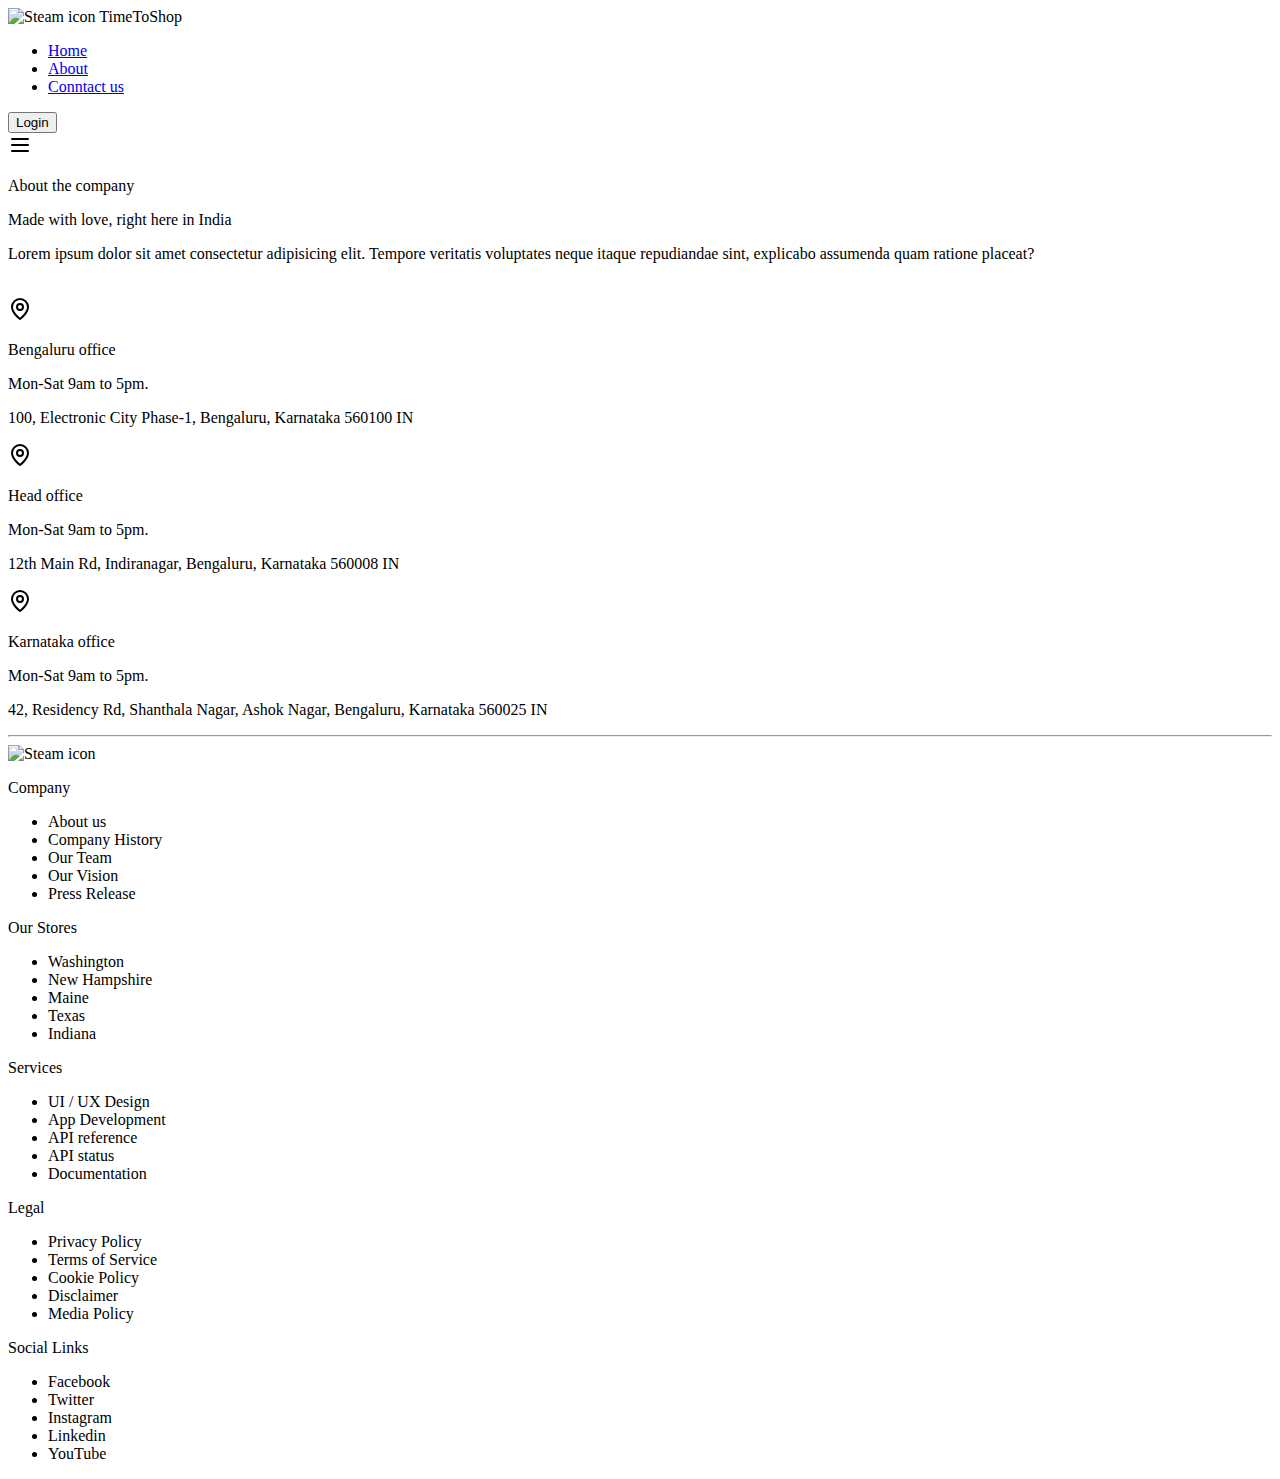
==== about.html @ 765400a9 "Add files via upload" ====
<!DOCTYPE html>
<html lang="en">

<head>
    <meta charset="UTF-8">
    <meta name="viewport" content="width=device-width, initial-scale=1.0">
    <title>E commmerce Landing Page</title>
    <script src="https://cdn.tailwindcss.com"></script>

</head>

<body>
    <div>
        <header class="relative w-full border-b bg-white pb-4">
            <div class="mx-auto flex max-w-7xl items-center justify-between px-4 py-2">
                <div class="inline-flex items-center space-x-2">
                    <img src="https://uxwing.com/wp-content/themes/uxwing/download/brands-and-social-media/steam-icon.svg"
                        alt="Steam icon" class="h-10" title="Steam icon">
                    <span class="font-bold">TimeToShop</span>
                </div>
                <div class="hidden lg:block">
                    <ul class="inline-flex space-x-8">
                        <li>
                            <a href="./index.html" class="text-sm font-semibold text-gray-800 hover:text-gray-900">
                                Home
                            </a>
                        </li>
                        <li>
                            <a href="./about.html" class="text-sm font-semibold text-gray-800 hover:text-gray-900">
                                About
                            </a>
                        </li>
                        <li>
                            <a href="./contact.html" class="text-sm font-semibold text-gray-800 hover:text-gray-900">
                                Conntact us
                            </a>
                        </li>
                    </ul>
                </div>
                <div class="hidden lg:block">
                    <button type="button"
                        class="rounded-md bg-black px-3 py-2 text-sm font-semibold text-white shadow-sm hover:bg-black/80 focus-visible:outline focus-visible:outline-2 focus-visible:outline-offset-2 focus-visible:outline-black">
                        Login
                    </button>
                </div>
                <div class="lg:hidden">
                    <svg xmlns="http://www.w3.org/2000/svg" width="24" height="24" viewBox="0 0 24 24" fill="none"
                        stroke="currentColor" stroke-width="2" stroke-linecap="round" stroke-linejoin="round"
                        class="h-6 w-6 cursor-pointer">
                        <line x1="4" y1="12" x2="20" y2="12"></line>
                        <line x1="4" y1="6" x2="20" y2="6"></line>
                        <line x1="4" y1="18" x2="20" y2="18"></line>
                    </svg>
                </div>
            </div>
        </header>
        <div class="mx-auto max-w-7xl px-4">
            <div class="flex flex-col space-y-8 pb-10 pt-12 md:pt-24">
                <div class="max-w-max rounded-full border bg-gray-50 p-1 px-3">
                    <p class="text-xs font-semibold leading-normal md:text-sm">
                        About the company
                    </p>
                </div>
                <p class="text-3xl font-bold text-gray-900 md:text-5xl md:leading-10">
                    Made with love, right here in India
                </p>
                <p class="max-w-4xl text-base text-gray-600 md:text-xl">
                    Lorem ipsum dolor sit amet consectetur adipisicing elit. Tempore
                    veritatis voluptates neque itaque repudiandae sint, explicabo assumenda
                    quam ratione placeat?
                </p>
            </div>
            <div class="w-full space-y-4">
                <img class="h-[200px] w-full rounded-xl object-cover md:h-full"
                    src="https://dev-ui-image-assets.s3.ap-south-1.amazonaws.com/google-map.jpg" alt="" />
            </div>
            <div class="my-8 flex flex-col gap-y-6 md:flex-row lg:justify-around">
                <div class="flex flex-col space-y-3 md:w-2/4 lg:w-1/5">
                    <svg xmlns="http://www.w3.org/2000/svg" width="24" height="24" viewBox="0 0 24 24" fill="none"
                        stroke="currentColor" stroke-width="2" stroke-linecap="round" stroke-linejoin="round"
                        class="h-5 w-5">
                        <path d="M20 10c0 6-8 12-8 12s-8-6-8-12a8 8 0 0 1 16 0Z"></path>
                        <circle cx="12" cy="10" r="3"></circle>
                    </svg>
                    <p class="w-full text-xl font-semibold  text-gray-900">
                        Bengaluru office
                    </p>
                    <p class="w-full text-base text-gray-700">Mon-Sat 9am to 5pm.</p>
                    <p class="text-sm font-medium">
                        100, Electronic City Phase-1, Bengaluru, Karnataka 560100 IN
                    </p>
                </div>
                <div class="flex flex-col space-y-3 md:w-2/4 lg:w-1/5">
                    <svg xmlns="http://www.w3.org/2000/svg" width="24" height="24" viewBox="0 0 24 24" fill="none"
                        stroke="currentColor" stroke-width="2" stroke-linecap="round" stroke-linejoin="round"
                        class="h-5 w-5">
                        <path d="M20 10c0 6-8 12-8 12s-8-6-8-12a8 8 0 0 1 16 0Z"></path>
                        <circle cx="12" cy="10" r="3"></circle>
                    </svg>
                    <p class="w-full text-xl font-semibold  text-gray-900">Head office</p>
                    <p class="w-full text-base text-gray-700">Mon-Sat 9am to 5pm.</p>
                    <p class="text-sm font-medium">
                        12th Main Rd, Indiranagar, Bengaluru, Karnataka 560008 IN
                    </p>
                </div>
                <div class="flex flex-col space-y-3 md:w-2/4 lg:w-1/5">
                    <svg xmlns="http://www.w3.org/2000/svg" width="24" height="24" viewBox="0 0 24 24" fill="none"
                        stroke="currentColor" stroke-width="2" stroke-linecap="round" stroke-linejoin="round"
                        class="h-5 w-5">
                        <path d="M20 10c0 6-8 12-8 12s-8-6-8-12a8 8 0 0 1 16 0Z"></path>
                        <circle cx="12" cy="10" r="3"></circle>
                    </svg>
                    <p class="w-full text-xl font-semibold  text-gray-900">
                        Karnataka office
                    </p>
                    <p class="w-full text-base text-gray-700">Mon-Sat 9am to 5pm.</p>
                    <p class="text-sm font-medium">
                        42, Residency Rd, Shanthala Nagar, Ashok Nagar, Bengaluru, Karnataka
                        560025 IN
                    </p>
                </div>
            </div>
            <hr class="mt-20" />
            <div class="mx-auto max-w-7xl">
                <footer class="px-4 py-10">
                    <div class="flex flex-col md:flex-row md:items-center">
                        <img src="https://uxwing.com/wp-content/themes/uxwing/download/brands-and-social-media/steam-icon.svg"
                        alt="Steam icon" class="h-10" title="Steam icon">
                    </div>
                    <div class="mt-16 grid grid-cols-2 md:grid-cols-3 lg:grid-cols-5">
                        <div class="mb-8 lg:mb-0">
                            <p class="mb-6 text-lg font-semibold text-gray-700">Company</p>
                            <ul class="flex flex-col space-y-4 text-[14px] font-medium text-gray-500">
                                <li>About us</li>
                                <li>Company History</li>
                                <li>Our Team</li>
                                <li>Our Vision</li>
                                <li>Press Release</li>
                            </ul>
                        </div>
                        <div class="mb-8 lg:mb-0">
                            <p class="mb-6 text-lg font-semibold text-gray-700">Our Stores</p>
                            <ul class="flex flex-col space-y-4 text-[14px] font-medium text-gray-500">
                                <li>Washington</li>
                                <li>New Hampshire</li>
                                <li>Maine</li>
                                <li>Texas</li>
                                <li>Indiana</li>
                            </ul>
                        </div>
                        <div class="mb-8 lg:mb-0">
                            <p class="mb-6 text-lg font-semibold text-gray-700">Services</p>
                            <ul class="flex flex-col space-y-4 text-[14px] font-medium text-gray-500">
                                <li>UI / UX Design</li>
                                <li>App Development</li>
                                <li>API reference</li>
                                <li>API status</li>
                                <li>Documentation</li>
                            </ul>
                        </div>
                        <div class="mb-8 lg:mb-0">
                            <p class="mb-6 text-lg font-semibold text-gray-700">Legal</p>
                            <ul class="flex flex-col space-y-4 text-[14px] font-medium text-gray-500">
                                <li>Privacy Policy</li>
                                <li>Terms of Service</li>
                                <li>Cookie Policy</li>
                                <li>Disclaimer</li>
                                <li>Media Policy</li>
                            </ul>
                        </div>
                        <div class="mb-8 lg:mb-0">
                            <p class="mb-6 text-lg font-semibold text-gray-700">Social Links</p>
                            <ul class="flex flex-col space-y-4 text-[14px] font-medium text-gray-500">
                                <li>Facebook</li>
                                <li>Twitter</li>
                                <li>Instagram</li>
                                <li>Linkedin</li>
                                <li>YouTube</li>
                            </ul>
                        </div>
                    </div>
                </footer>
            </div>
        </div>

</body>

</html>
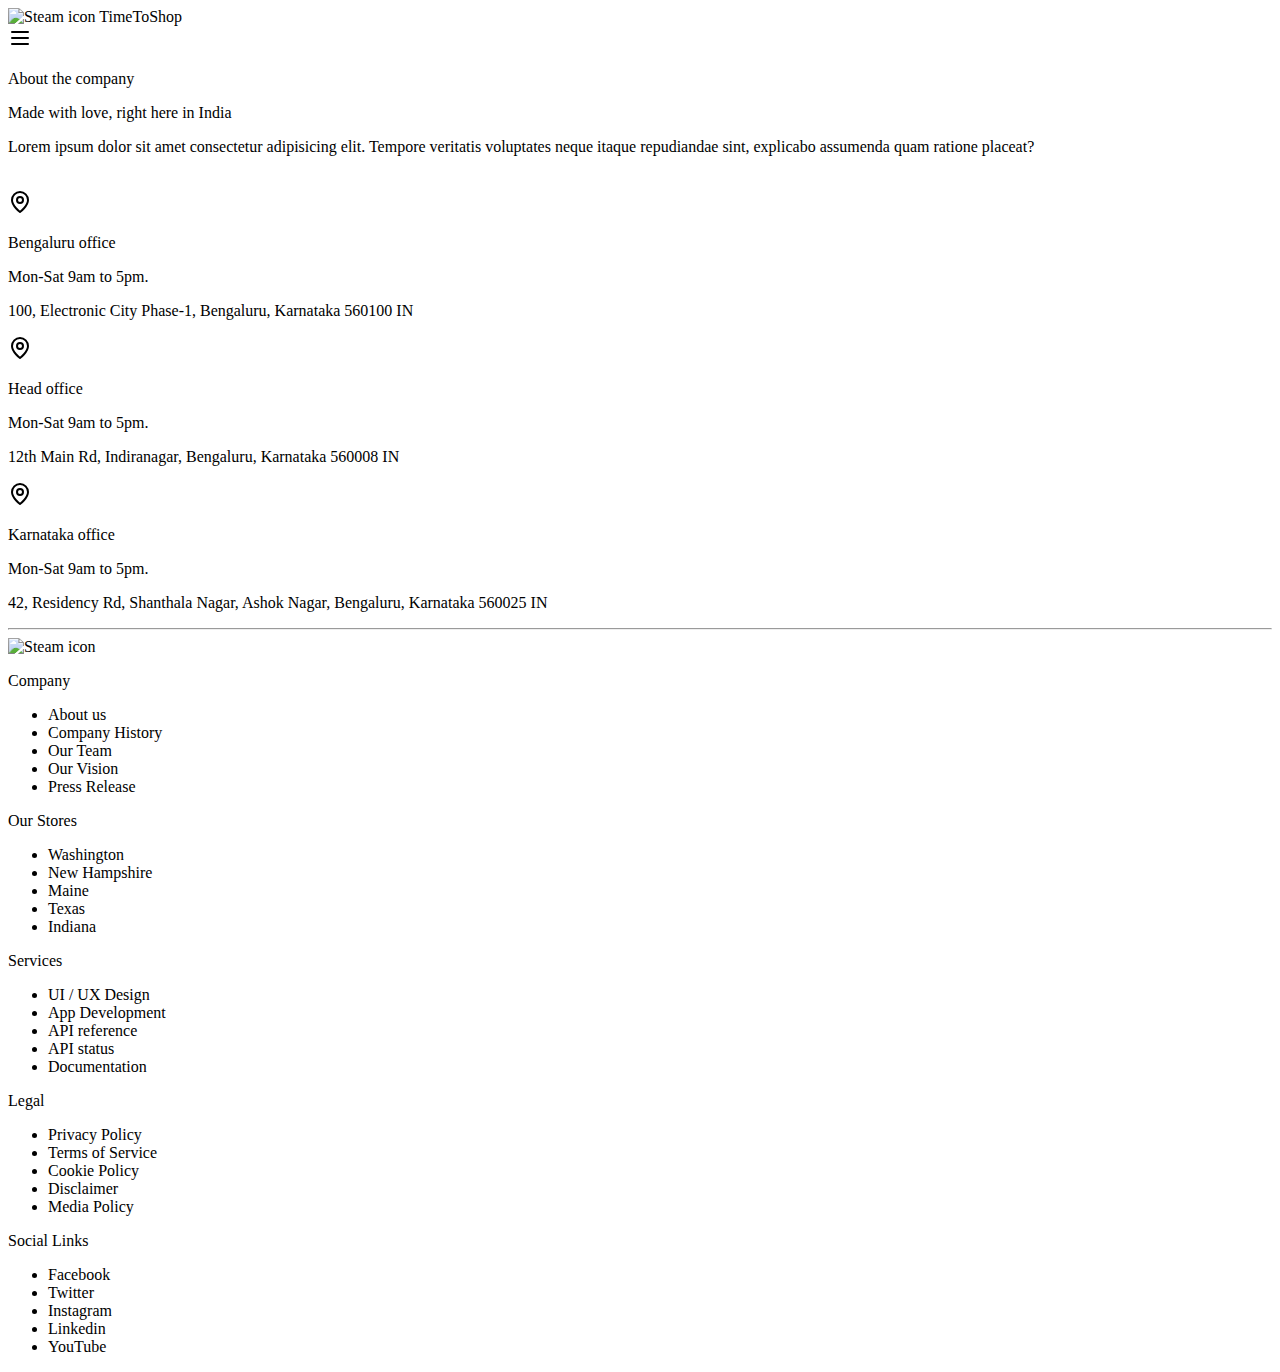
==== commit ab48c161: "Update about.html" ====
--- a/about.html
+++ b/about.html
@@ -7,18 +7,39 @@
     <title>E commmerce Landing Page</title>
     <script src="https://cdn.tailwindcss.com"></script>
 
+    <style>
+        /* Add some basic styles to hide the menu on small screens by default */
+        .hidden {
+            display: none;
+        }
+
+        .block {
+            display: block;
+        }
+
+        @media (min-width: 1024px) {
+            .lg\\:block {
+                display: block !important;
+            }
+
+            .lg\\:hidden {
+                display: none !important;
+            }
+        }
+    </style>
+
 </head>
 
 <body>
     <div>
-        <header class="relative w-full border-b bg-white pb-4">
+        <header class="sticky top-0 relative w-full border-b bg-white pb-4">
             <div class="mx-auto flex max-w-7xl items-center justify-between px-4 py-2">
                 <div class="inline-flex items-center space-x-2">
                     <img src="https://uxwing.com/wp-content/themes/uxwing/download/brands-and-social-media/steam-icon.svg"
                         alt="Steam icon" class="h-10" title="Steam icon">
                     <span class="font-bold">TimeToShop</span>
                 </div>
-                <div class="hidden lg:block">
+                <div id="nav-links" class="hidden lg:block">
                     <ul class="inline-flex space-x-8">
                         <li>
                             <a href="./index.html" class="text-sm font-semibold text-gray-800 hover:text-gray-900">
@@ -32,7 +53,7 @@
                         </li>
                         <li>
                             <a href="./contact.html" class="text-sm font-semibold text-gray-800 hover:text-gray-900">
-                                Conntact us
+                                Contact us
                             </a>
                         </li>
                     </ul>
@@ -43,7 +64,7 @@
                         Login
                     </button>
                 </div>
-                <div class="lg:hidden">
+                <div id="hamburger" class="lg:hidden">
                     <svg xmlns="http://www.w3.org/2000/svg" width="24" height="24" viewBox="0 0 24 24" fill="none"
                         stroke="currentColor" stroke-width="2" stroke-linecap="round" stroke-linejoin="round"
                         class="h-6 w-6 cursor-pointer">
@@ -125,7 +146,7 @@
                 <footer class="px-4 py-10">
                     <div class="flex flex-col md:flex-row md:items-center">
                         <img src="https://uxwing.com/wp-content/themes/uxwing/download/brands-and-social-media/steam-icon.svg"
-                        alt="Steam icon" class="h-10" title="Steam icon">
+                            alt="Steam icon" class="h-10" title="Steam icon">
                     </div>
                     <div class="mt-16 grid grid-cols-2 md:grid-cols-3 lg:grid-cols-5">
                         <div class="mb-8 lg:mb-0">
@@ -185,4 +206,18 @@
 
 </body>
 
-</html>+<script>
+    // JavaScript to toggle the mobile menu
+    document.getElementById('hamburger').addEventListener('click', function () {
+        var navLinks = document.getElementById('nav-links');
+        if (navLinks.classList.contains('hidden')) {
+            navLinks.classList.remove('hidden');
+            navLinks.classList.add('block');
+        } else {
+            navLinks.classList.remove('block');
+            navLinks.classList.add('hidden');
+        }
+    });
+</script>
+
+</html>
